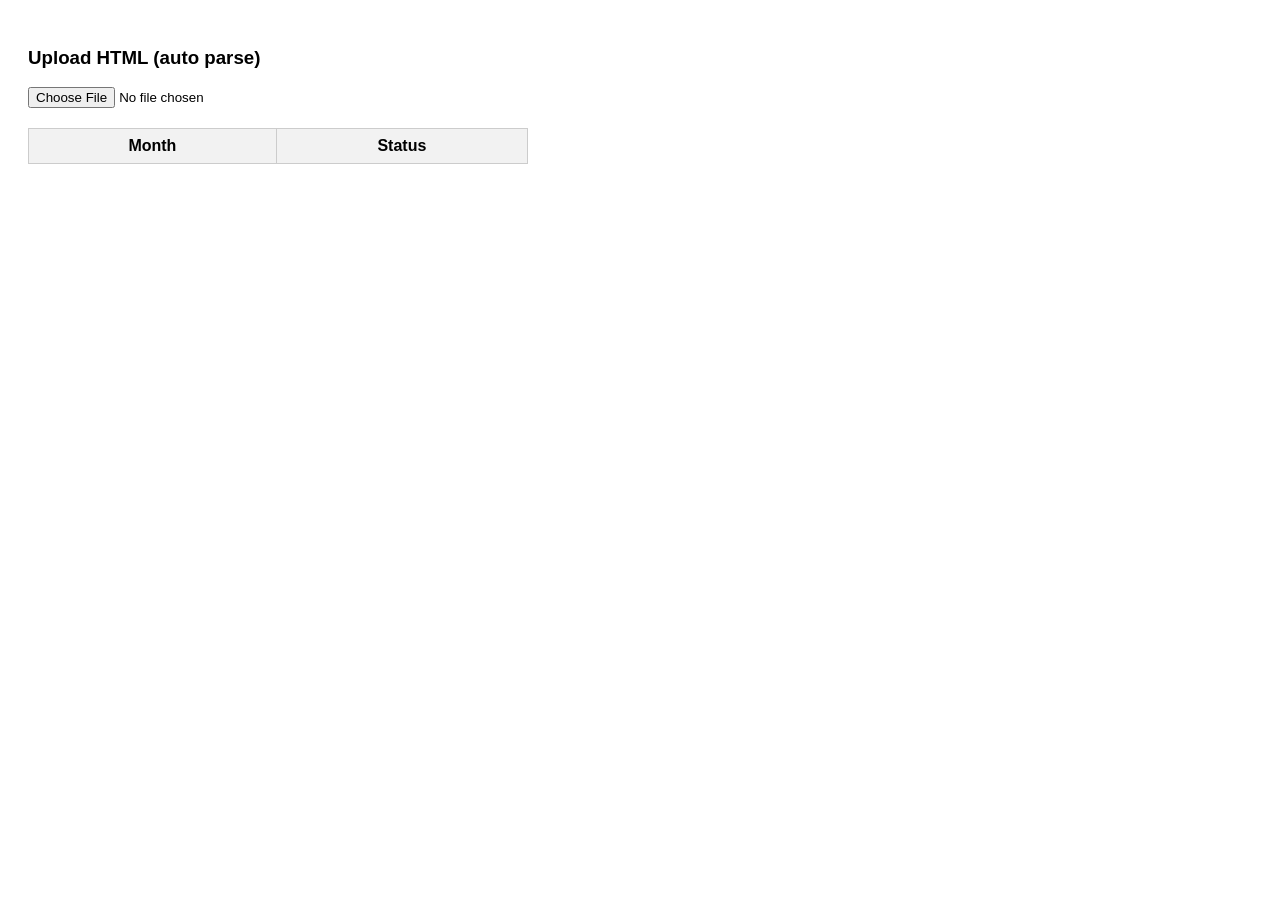
==== app.html @ be62bf51 "initial commit" ====
<!DOCTYPE html>
<html>
<head>
  <meta charset="UTF-8">
  <title>Auto HTML Reader</title>
  <style>
    body { font-family: Arial; padding: 20px; }
    table { border-collapse: collapse; margin-top: 20px; width: 500px; }
    th, td { border: 1px solid #ccc; padding: 8px; }
    th { background: #f2f2f2; }
  </style>
</head>
<body>

<h3>Upload HTML (auto parse)</h3>
<input type="file" id="fileInput">

<table>
  <thead>
    <tr>
      <th>Month</th>
      <th>Status</th>
    </tr>
  </thead>
  <tbody id="out"></tbody>
</table>

<script>
document.getElementById("fileInput").addEventListener("change", async (e) => {
    const file = e.target.files[0];
    if (!file) return;

    const html = await file.text();
    const doc = new DOMParser().parseFromString(html, "text/html");

    const out = document.getElementById("out");
    out.innerHTML = "";

    // Grab EVERYTHING that could contain month text
    const all = doc.querySelectorAll("div, p, span");

    let results = [];

    all.forEach(el => {
        const text = el.textContent.trim();

        // detect month-like values
        const isMonth =
            /^[A-Za-z]{3}$/.test(text) ||   // Jan, Feb, etc
            /^'\d{2}$/.test(text);          // '25, '26

        if (!isMonth) return;

        // find nearest status container
        let parent = el.closest("div");
        let status = parent ? parent.className : "";

        if (status.includes("status-C")) status = "C";
        else if (status.includes("status-U")) status = "U";
        else status = "Unknown";

        results.push({ month: text, status });
    });

    // remove duplicates (important for messy HTML)
    const seen = new Set();
    results = results.filter(r => {
        const key = r.month + r.status;
        if (seen.has(key)) return false;
        seen.add(key);
        return true;
    });

    // render
    results.forEach(r => {
        const row = document.createElement("tr");
        row.innerHTML = `<td>${r.month}</td><td>${r.status}</td>`;
        out.appendChild(row);
    });
});
</script>

</body>
</html>
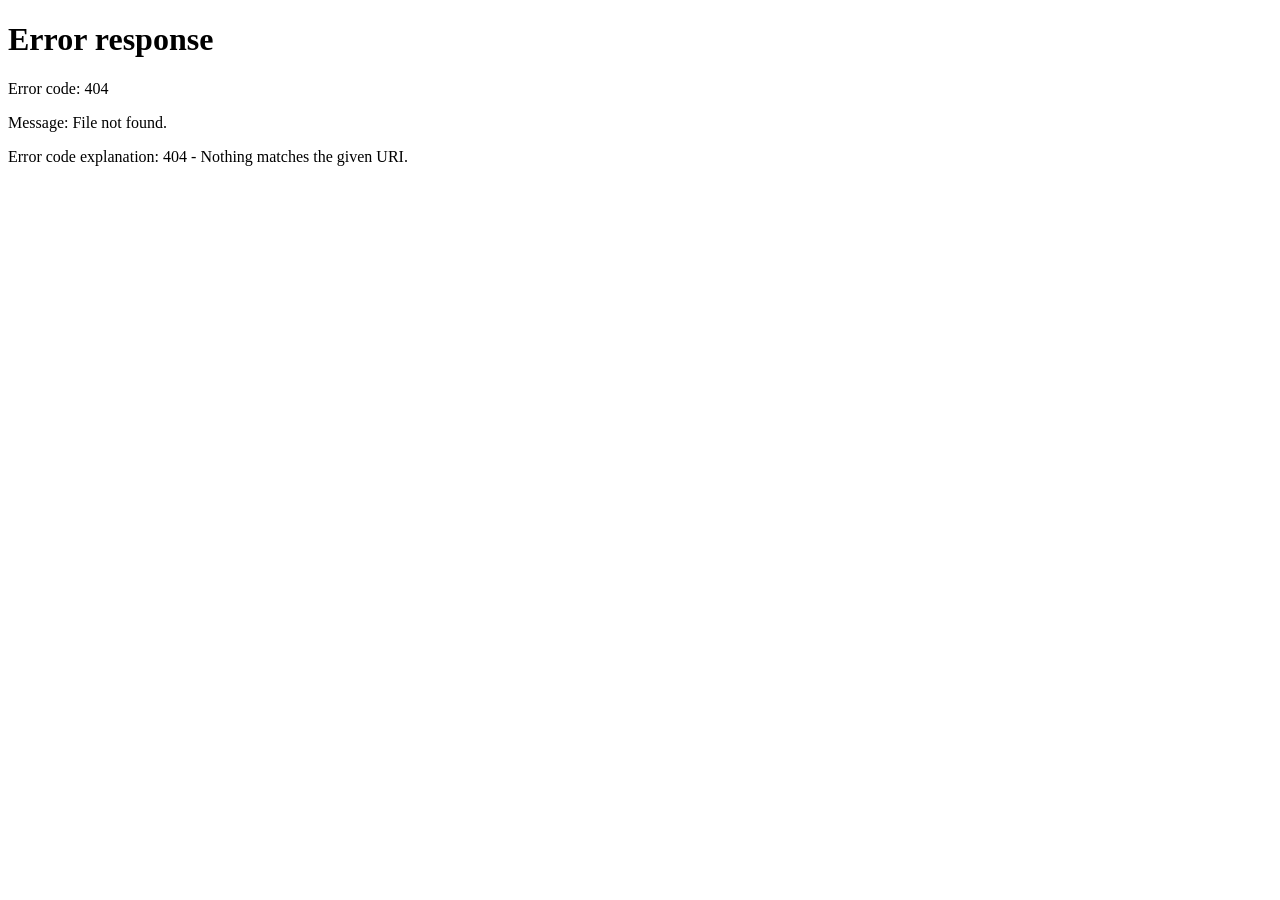
==== commit fe091dad: "Replace legacy app entry point with redirect to Letter Template" ====
--- a/app.html
+++ b/app.html
@@ -1,84 +1 @@
-<!DOCTYPE html>
-<html>
-<head>
-  <meta charset="UTF-8">
-  <title>Auto HTML Reader</title>
-  <style>
-    body { font-family: Arial; padding: 20px; }
-    table { border-collapse: collapse; margin-top: 20px; width: 500px; }
-    th, td { border: 1px solid #ccc; padding: 8px; }
-    th { background: #f2f2f2; }
-  </style>
-</head>
-<body>
-
-<h3>Upload HTML (auto parse)</h3>
-<input type="file" id="fileInput">
-
-<table>
-  <thead>
-    <tr>
-      <th>Month</th>
-      <th>Status</th>
-    </tr>
-  </thead>
-  <tbody id="out"></tbody>
-</table>
-
-<script>
-document.getElementById("fileInput").addEventListener("change", async (e) => {
-    const file = e.target.files[0];
-    if (!file) return;
-
-    const html = await file.text();
-    const doc = new DOMParser().parseFromString(html, "text/html");
-
-    const out = document.getElementById("out");
-    out.innerHTML = "";
-
-    // Grab EVERYTHING that could contain month text
-    const all = doc.querySelectorAll("div, p, span");
-
-    let results = [];
-
-    all.forEach(el => {
-        const text = el.textContent.trim();
-
-        // detect month-like values
-        const isMonth =
-            /^[A-Za-z]{3}$/.test(text) ||   // Jan, Feb, etc
-            /^'\d{2}$/.test(text);          // '25, '26
-
-        if (!isMonth) return;
-
-        // find nearest status container
-        let parent = el.closest("div");
-        let status = parent ? parent.className : "";
-
-        if (status.includes("status-C")) status = "C";
-        else if (status.includes("status-U")) status = "U";
-        else status = "Unknown";
-
-        results.push({ month: text, status });
-    });
-
-    // remove duplicates (important for messy HTML)
-    const seen = new Set();
-    results = results.filter(r => {
-        const key = r.month + r.status;
-        if (seen.has(key)) return false;
-        seen.add(key);
-        return true;
-    });
-
-    // render
-    results.forEach(r => {
-        const row = document.createElement("tr");
-        row.innerHTML = `<td>${r.month}</td><td>${r.status}</td>`;
-        out.appendChild(row);
-    });
-});
-</script>
-
-</body>
-</html>+<!doctype html><html><head><meta http-equiv="refresh" content="0; url=index.html"><meta name="robots" content="noindex"><title>Letter Template</title></head><body><p>Redirecting to Letter Template…</p><script>location.replace('index.html');</script></body></html>
